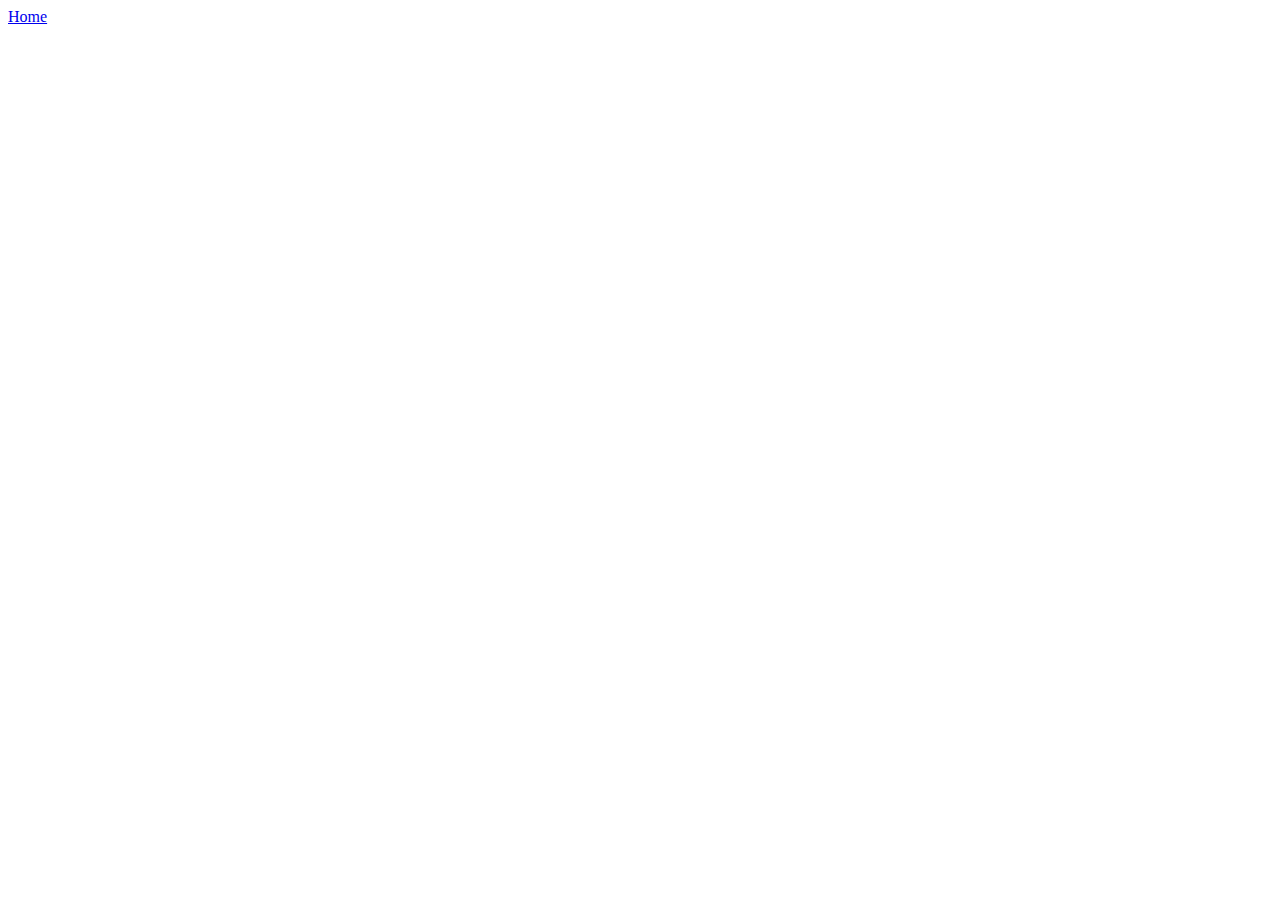
==== elec_page.html @ f5c37624 "Additions" ====
<!DOCTYPE html>
<html lang="en">
<head>
  <meta charset="UTF-8">
  <title>Zach Rehagen Final Project</title>
  <link rel="stylesheet" href="style.css">
  <a href="home_page.html">Home</a>
  
</head>
<body>

</body>

</html>
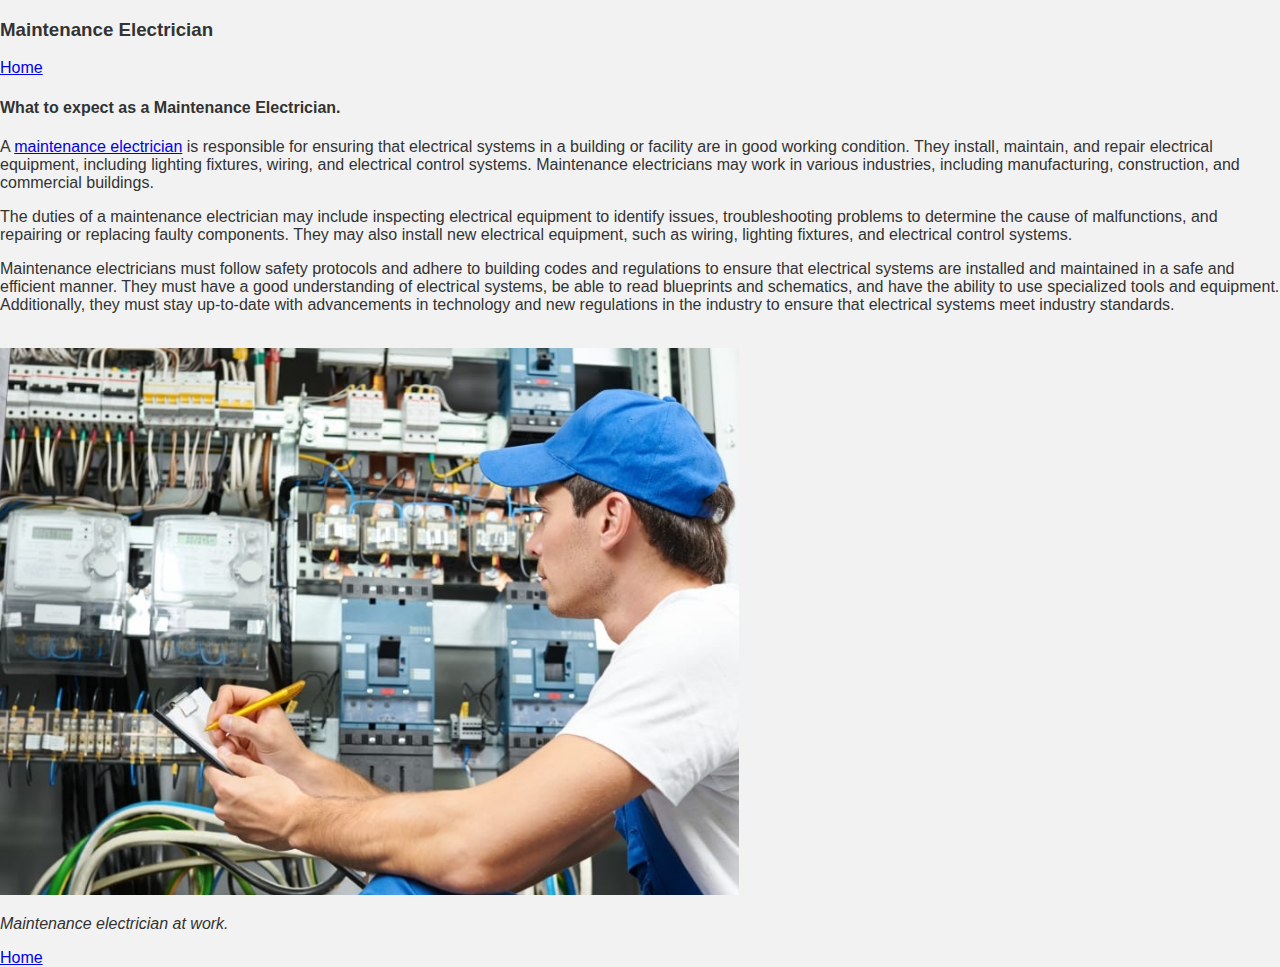
==== commit 6b9760ed: "Merge branch 'main' of https://github.com/zrehagen/zrehagen.github.io" ====
--- a/elec_page.html
+++ b/elec_page.html
@@ -1,14 +1,23 @@
+
 <!DOCTYPE html>
 <html lang="en">
 <head>
   <meta charset="UTF-8">
   <title>Zach Rehagen Final Project</title>
   <link rel="stylesheet" href="style.css">
+  <h3>Maintenance Electrician</h3>
   <a href="home_page.html">Home</a>
   
 </head>
-<body>
-
-</body>
+	<body>
+		<h4>What to expect as a Maintenance Electrician.</h4>
+		<p>A <a href="https://www.ziprecruiter.com/hiring/job-description-template/maintenance-electrician">maintenance electrician</a> is responsible for ensuring that electrical systems in a building or facility are in good working condition. They install, maintain, and repair electrical equipment, including lighting fixtures, wiring, and electrical control systems. Maintenance electricians may work in various industries, including manufacturing, construction, and commercial buildings.</p>
+		<p>The duties of a maintenance electrician may include inspecting electrical equipment to identify issues, troubleshooting problems to determine the cause of malfunctions, and repairing or replacing faulty components. They may also install new electrical equipment, such as wiring, lighting fixtures, and electrical control systems.</p>
+		<p>Maintenance electricians must follow safety protocols and adhere to building codes and regulations to ensure that electrical systems are installed and maintained in a safe and efficient manner. They must have a good understanding of electrical systems, be able to read blueprints and schematics, and have the ability to use specialized tools and equipment. Additionally, they must stay up-to-date with advancements in technology and new regulations in the industry to ensure that electrical systems meet industry standards.</p>
+		<br>
+		<img src="elect.png">
+		<p><em>Maintenance electrician at work.</em></p>
+	</body>
+<footer><a href="home_page.html">Home</a></footer>
 
 </html>--- a/style.css
+++ b/style.css
@@ -0,0 +1,37 @@
+body {
+  background-color: #f2f2f2;
+  color: #333;
+  font-family: Arial, sans-serif;
+  font-size: 16px;
+  margin: 0;
+  padding: 0;
+}
+
+header {
+  background-color: #333;
+  color: #fff;
+  padding: 10px;
+}
+
+header h1 {
+  margin: 0;
+}
+
+nav ul {
+  list-style: none;
+  margin: 0;
+  padding: 0;
+}
+
+nav li {
+  display: inline-block;
+  margin-right: 10px;
+}
+
+nav li:last-child {
+  margin-right: 0;
+}
+
+nav a {
+  color: #fff;
+  text
